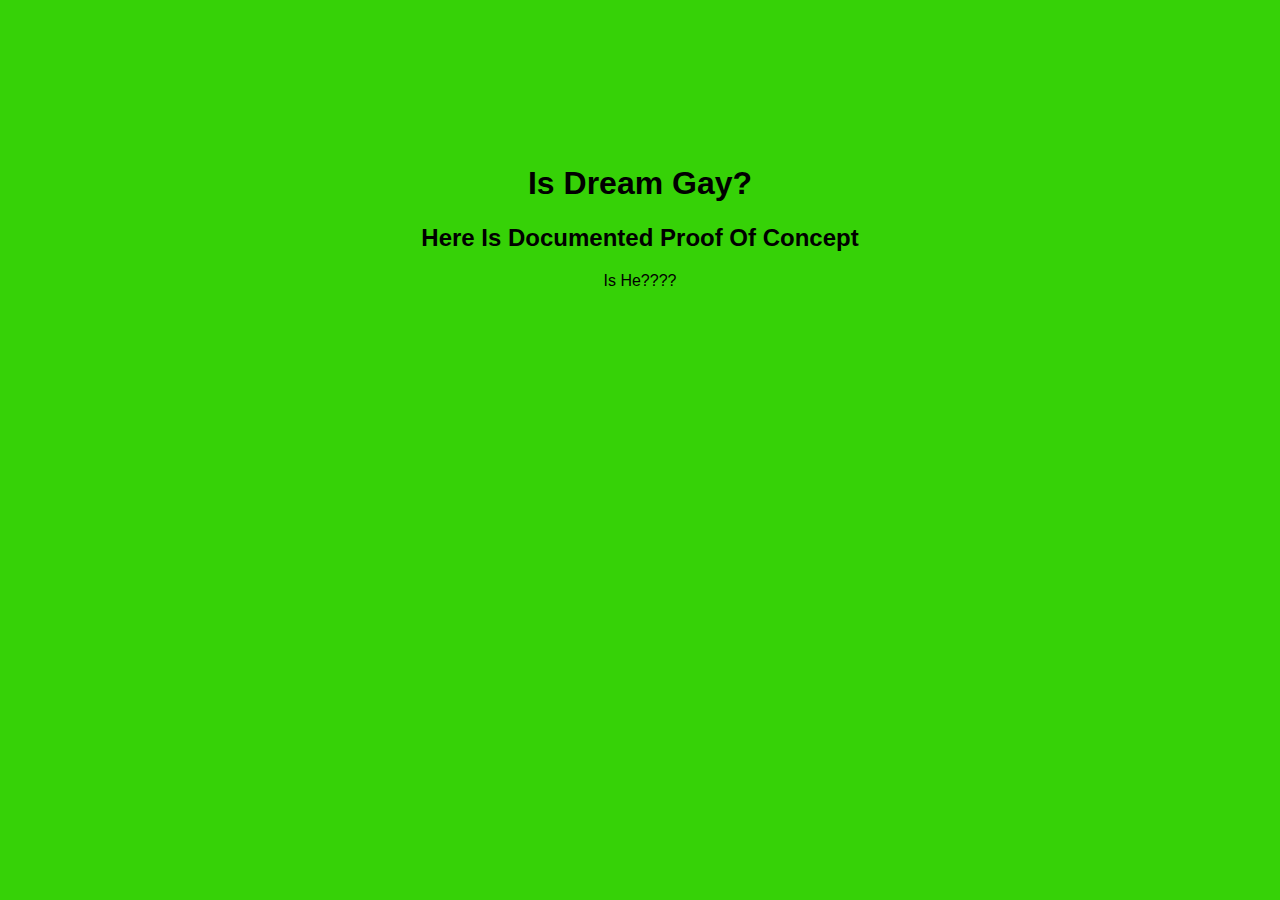
==== index.html @ d6ab0df0 "init" ====
<html>
<head>
<title>Is He????</title>
<link rel="stylesheet" href="style.css">
</head>
<body>
    <div class="center">
      <h1>Is Dream Gay?</h1>
    <h2>Here Is Documented Proof Of Concept</h2>
    <p>Is He????</p>   
    </div>
   
</body>
</html>
---- style.css ----
body {
    background-color: #36d207;
    color: #000000;
    font-family: "Helvetica Neue", Helvetica, Arial, sans-serif;
    margin: 0;
}
.center {
    /* center text in middle of page x and y */
    position: absolute;
    top: 25%;
    left: 50%;
    transform: translate(-50%, -50%);
    text-align: center;
}
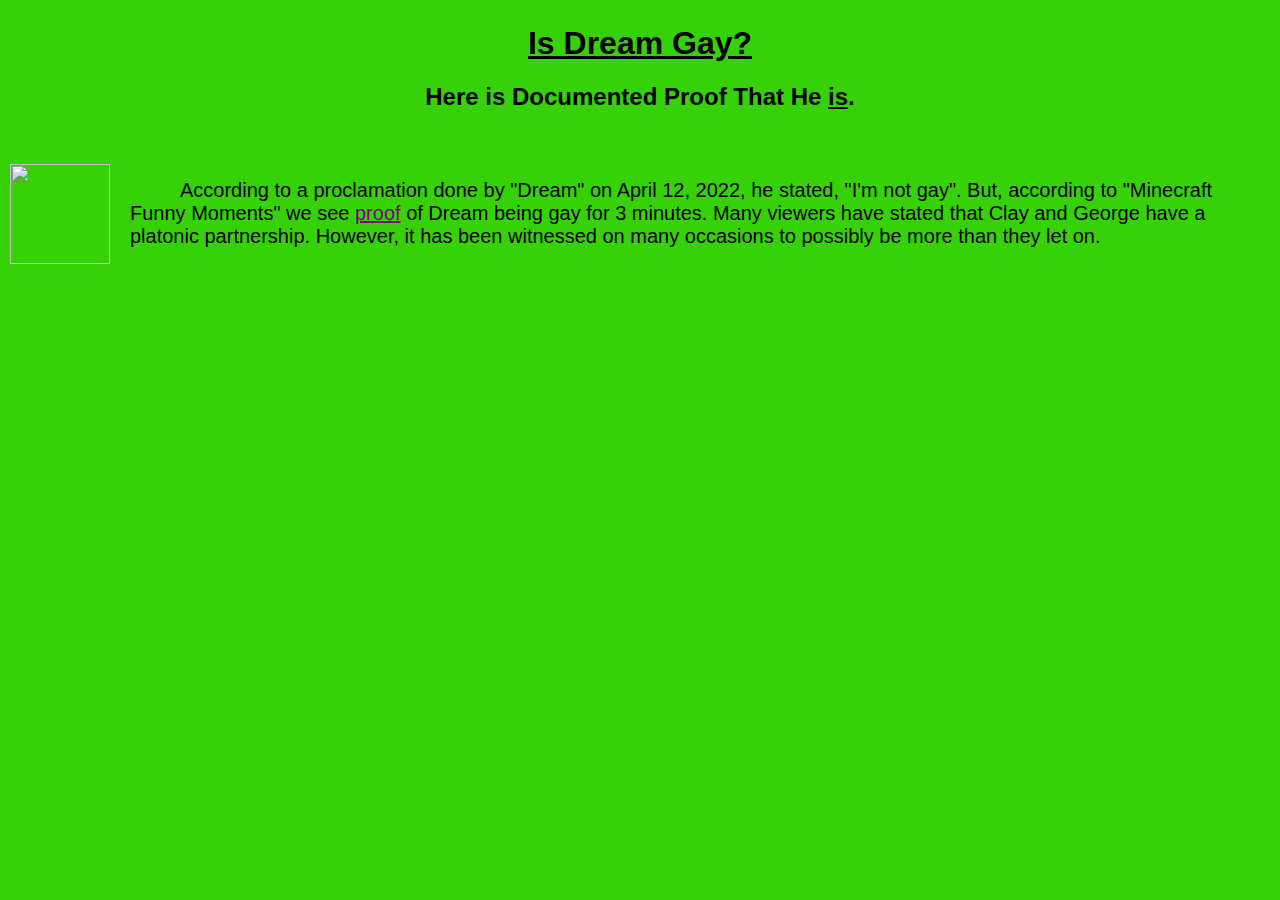
==== commit ba02cc71: "Dream" ====
--- a/index.html
+++ b/index.html
@@ -1,14 +1,22 @@
 <html>
-<head>
-<title>Is He????</title>
-<link rel="stylesheet" href="style.css">
-</head>
-<body>
-    <div class="center">
-      <h1>Is Dream Gay?</h1>
-    <h2>Here Is Documented Proof Of Concept</h2>
-    <p>Is He????</p>   
-    </div>
-   
-</body>
+  <head>
+    <title>Is dream Gay?</title>
+    <link rel="stylesheet" href="style.css">
+    <!-- png favicon -->
+    <link rel="icon" type="image/png" href="https://nordot-res.cloudinary.com/c_limit,w_800,f_auto,q_auto:eco/ch/images/952169743262498816/origin_1.jpg">
+  </head>
+  <body>
+      <div class="center">
+        <h1><u>Is Dream Gay?</u></h1>
+        <h2>Here is Documented Proof That He <u>is</u>.</h2>
+        <br>
+        <div class="proof">
+          <img class="image" src="https://nordot-res.cloudinary.com/c_limit,w_800,f_auto,q_auto:eco/ch/images/952169743262498816/origin_1.jpg" width="100px" height="100px">
+          <p class="text" style="font-size:20px;text-indent: 50px;">According to a proclamation done by "Dream" on April 12, 2022, he stated, "I'm not gay".
+              But, according to "Minecraft Funny Moments" we see <a style="color:purple;" href="https://www.youtube.com/watch?v=MHsCnNINF6E">proof</a> of Dream being gay for 3 minutes.
+              Many viewers have stated that Clay and George have a platonic partnership. However, it has been witnessed on many occasions to possibly be more than they let on.
+          </p>
+        </div>
+      </div>
+  </body>
 </html>--- a/style.css
+++ b/style.css
@@ -4,11 +4,28 @@
     font-family: "Helvetica Neue", Helvetica, Arial, sans-serif;
     margin: 0;
 }
+
 .center {
-    /* center text in middle of page x and y */
-    position: absolute;
-    top: 25%;
-    left: 50%;
-    transform: translate(-50%, -50%);
-    text-align: center;
+    text-align:center;
+    margin-top:25px;
+}
+
+
+.proof {
+    display: flex;
+    align-items: center;
+    justify-content: center;
+    padding:10px;
+}
+
+.image {
+    /* flex-basis: 40% */
+    float:left;
+}
+
+.text {
+    font-size: 20px;
+    padding-left: 20px;
+    float:right;
+    text-align: left;
 }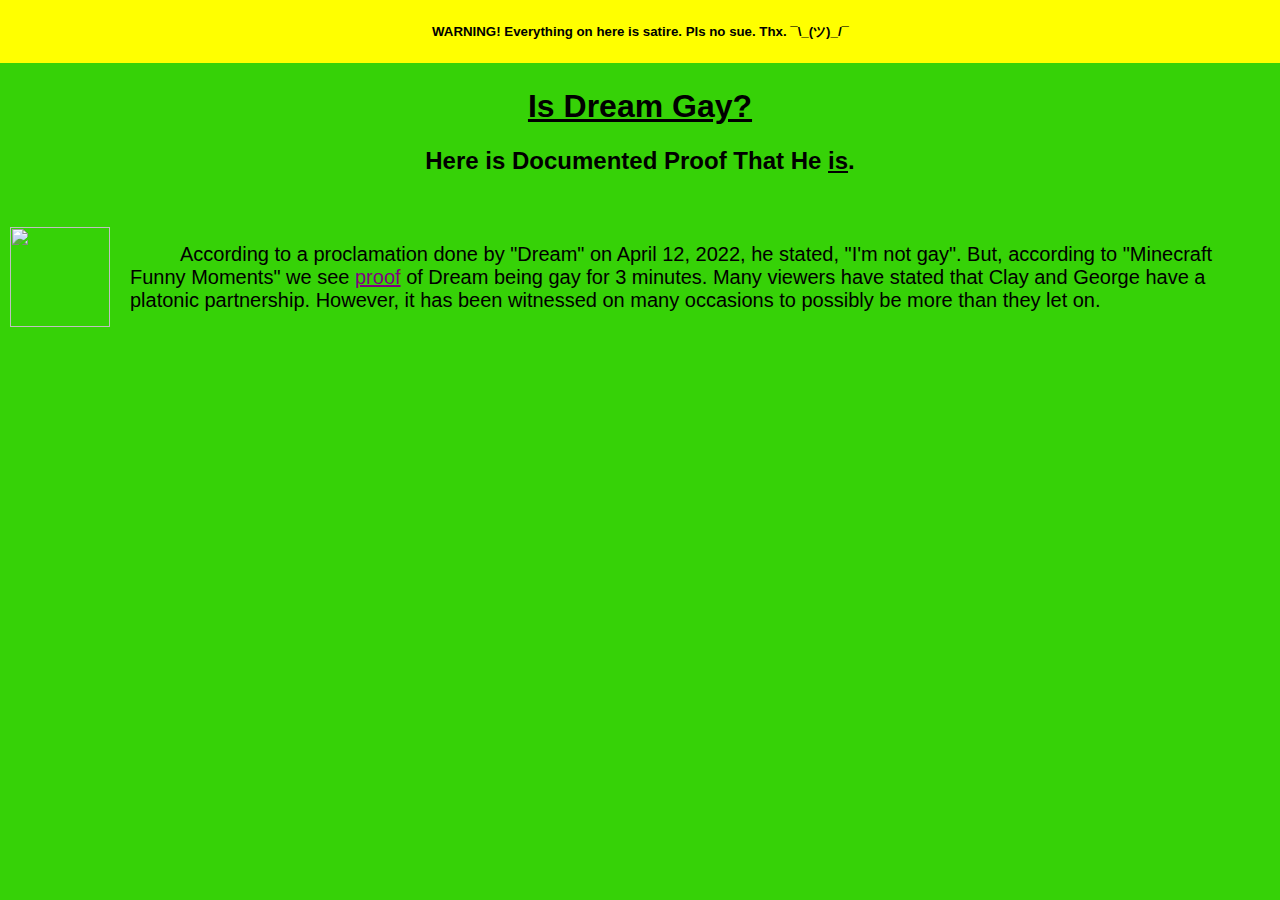
==== commit 2cdc6420: "warning no sue plz" ====
--- a/index.html
+++ b/index.html
@@ -6,17 +6,20 @@
     <link rel="icon" type="image/png" href="https://nordot-res.cloudinary.com/c_limit,w_800,f_auto,q_auto:eco/ch/images/952169743262498816/origin_1.jpg">
   </head>
   <body>
-      <div class="center">
-        <h1><u>Is Dream Gay?</u></h1>
-        <h2>Here is Documented Proof That He <u>is</u>.</h2>
-        <br>
-        <div class="proof">
-          <img class="image" src="https://nordot-res.cloudinary.com/c_limit,w_800,f_auto,q_auto:eco/ch/images/952169743262498816/origin_1.jpg" width="100px" height="100px">
-          <p class="text" style="font-size:20px;text-indent: 50px;">According to a proclamation done by "Dream" on April 12, 2022, he stated, "I'm not gay".
-              But, according to "Minecraft Funny Moments" we see <a style="color:purple;" href="https://www.youtube.com/watch?v=MHsCnNINF6E">proof</a> of Dream being gay for 3 minutes.
-              Many viewers have stated that Clay and George have a platonic partnership. However, it has been witnessed on many occasions to possibly be more than they let on.
-          </p>
-        </div>
+    <div class="banner">
+      <h5>WARNING! Everything on here is satire. Pls no sue. Thx. ¯\_(ツ)_/¯</h5>
+    </div>
+    <div class="center">
+      <h1><u>Is Dream Gay?</u></h1>
+      <h2>Here is Documented Proof That He <u>is</u>.</h2>
+      <br>
+      <div class="proof">
+        <img class="image" src="https://nordot-res.cloudinary.com/c_limit,w_800,f_auto,q_auto:eco/ch/images/952169743262498816/origin_1.jpg" width="100px" height="100px">
+        <p class="text" style="font-size:20px;text-indent: 50px;">According to a proclamation done by "Dream" on April 12, 2022, he stated, "I'm not gay".
+            But, according to "Minecraft Funny Moments" we see <a style="color:purple;" href="https://www.youtube.com/watch?v=MHsCnNINF6E">proof</a> of Dream being gay for 3 minutes.
+            Many viewers have stated that Clay and George have a platonic partnership. However, it has been witnessed on many occasions to possibly be more than they let on.
+        </p>
       </div>
+    </div>
   </body>
 </html>--- a/style.css
+++ b/style.css
@@ -28,4 +28,11 @@
     padding-left: 20px;
     float:right;
     text-align: left;
+}
+
+.banner {
+    background-color: yellow;
+    text-align: center;
+    padding: 0.5px;
+    width:100%;
 }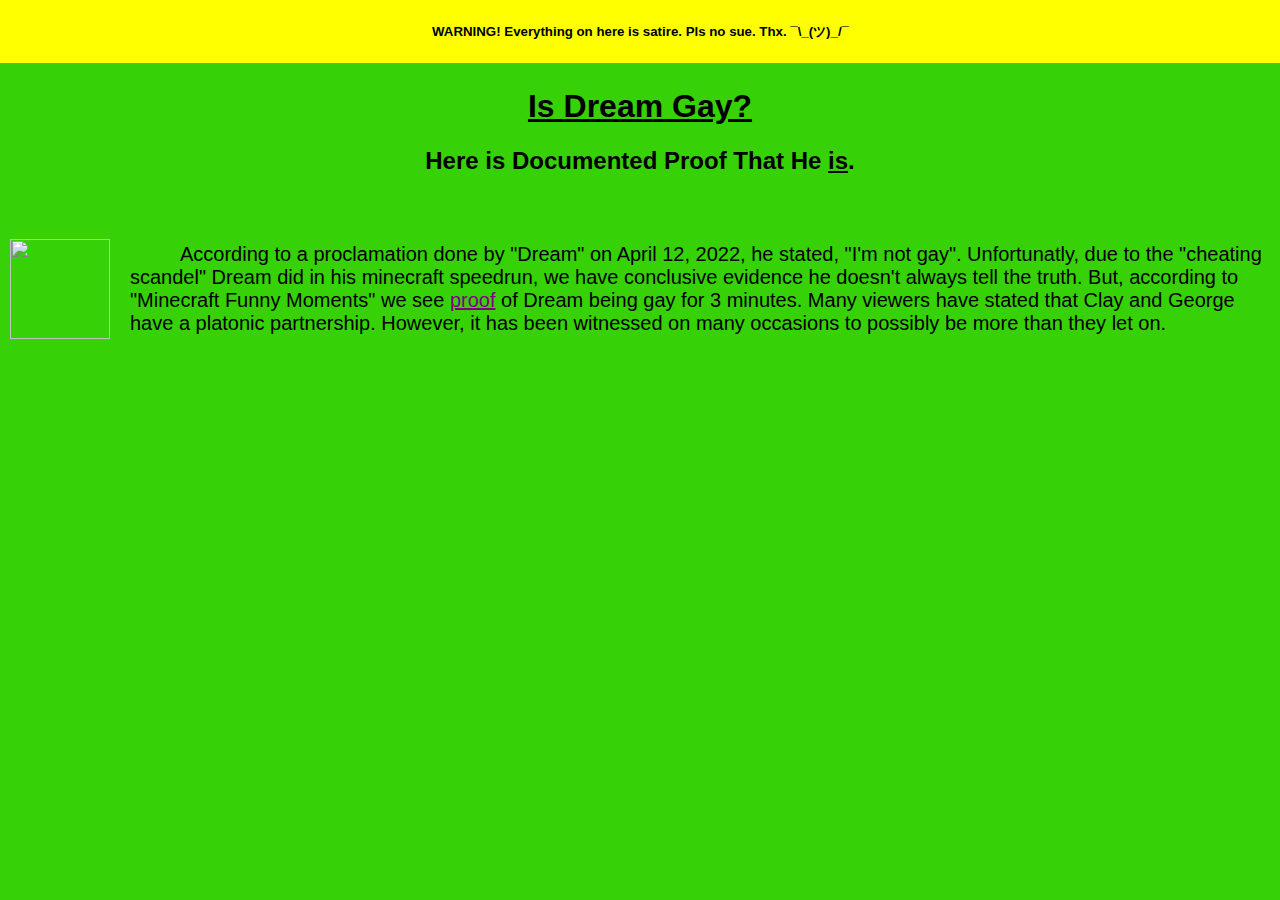
==== commit 581be848: "cheat" ====
--- a/index.html
+++ b/index.html
@@ -4,6 +4,13 @@
     <link rel="stylesheet" href="style.css">
     <!-- png favicon -->
     <link rel="icon" type="image/png" href="https://nordot-res.cloudinary.com/c_limit,w_800,f_auto,q_auto:eco/ch/images/952169743262498816/origin_1.jpg">
+
+    <!-- add discord meta tags -->
+    <meta content="Is Dream Gay?" property="og:title" />
+    <meta content="A site digging into if Dream is gay or not" property="og:description" />
+    <meta content="https://isdreamgay.me" property="og:url" />
+    <meta content="https://nordot-res.cloudinary.com/c_limit,w_800,f_auto,q_auto:eco/ch/images/952169743262498816/origin_1.jpg" property="og:image" />
+    <meta content="#36D207" data-react-helmet="true" name="theme-color" />
   </head>
   <body>
     <div class="banner">
@@ -16,6 +23,7 @@
       <div class="proof">
         <img class="image" src="https://nordot-res.cloudinary.com/c_limit,w_800,f_auto,q_auto:eco/ch/images/952169743262498816/origin_1.jpg" width="100px" height="100px">
         <p class="text" style="font-size:20px;text-indent: 50px;">According to a proclamation done by "Dream" on April 12, 2022, he stated, "I'm not gay".
+             Unfortunatly, due to the "cheating scandel" Dream did in his minecraft speedrun, we have conclusive evidence he doesn't always tell the truth.
             But, according to "Minecraft Funny Moments" we see <a style="color:purple;" href="https://www.youtube.com/watch?v=MHsCnNINF6E">proof</a> of Dream being gay for 3 minutes.
             Many viewers have stated that Clay and George have a platonic partnership. However, it has been witnessed on many occasions to possibly be more than they let on.
         </p>
--- a/style.css
+++ b/style.css
@@ -3,6 +3,7 @@
     color: #000000;
     font-family: "Helvetica Neue", Helvetica, Arial, sans-serif;
     margin: 0;
+    overflow-x: hidden;
 }
 
 .center {
